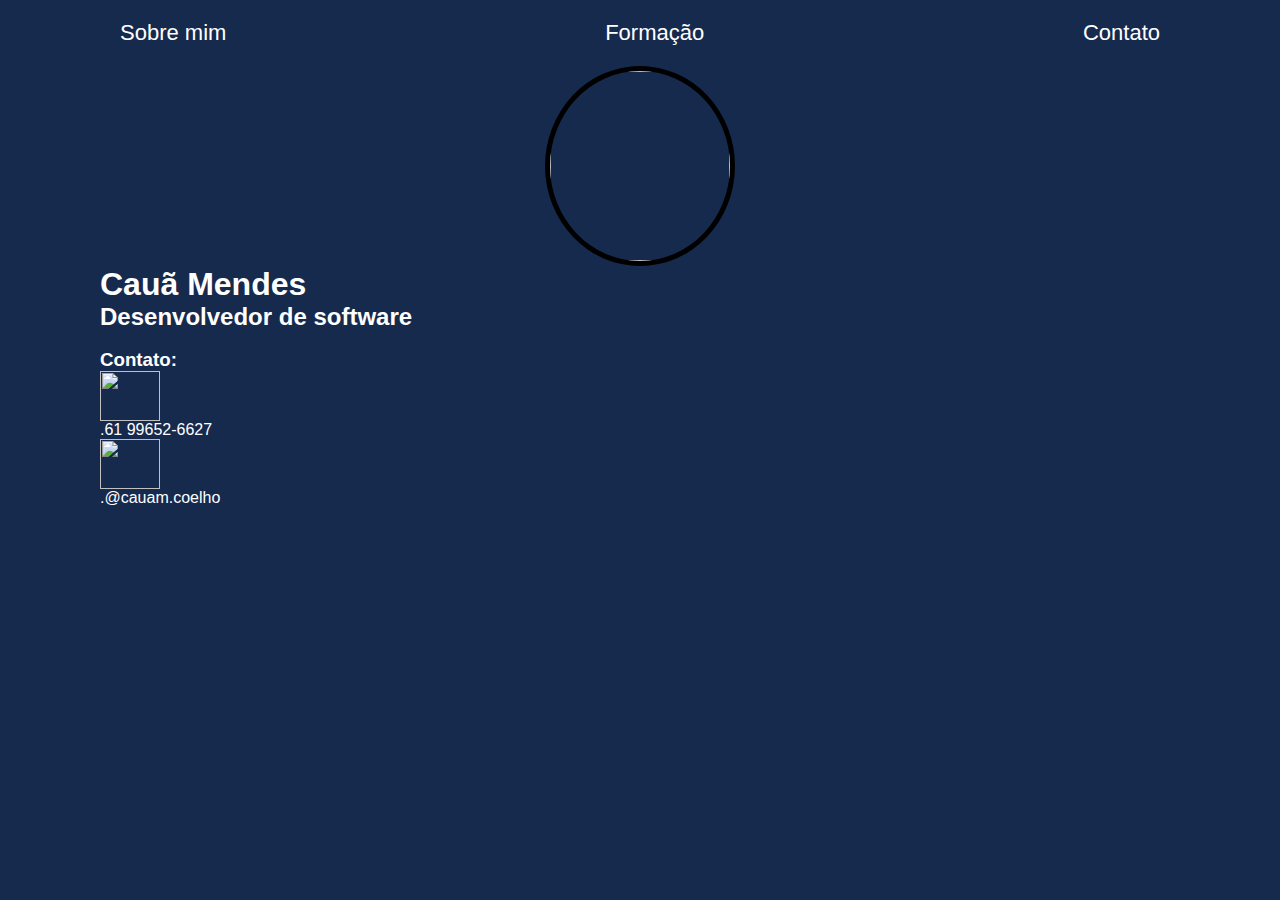
==== contact.html @ 8ec3c1da "Add files via upload" ====
<!DOCTYPE html>
<html lang="pt-br">
<head>
    <meta charset="UTF-8">
    <meta name="viewport" content="width=device-width, initial-scale=1.0">
    <title>Trabalho-3</title>
    <link rel="stylesheet" href="contact.css">
</head>
<body>
    <body>
        <div class="container">
            <nav>
                <ul>
                    <li>
                        <a href="index.html">Sobre mim</a>
                    </li>
                
                
                    <li>
                        <a href="forma.html">Formação</a>
                    </li>
                
                
                    <li>
                        <a href="contact.html">Contato</a>
                    </li>
                </ul>
            </nav>
            <header>
                <div class="center">
                 <img src="img/foto.png" alt="">
                </div>
            </header>
            <main>
                <h1>Cauã Mendes</h1>
                
                <h2>Desenvolvedor de software</h2>
                <br>
    
                <div>
                    <h3>
                        Contato:
                    </h3>
                    <div>
                   <p>
                       <img src="img/WhatsApp-icon-PNG.png" alt=""> 
                                   .61 99652-6627
                       <img src="img/instagram logo.png" alt="">
                                    .@cauam.coelho

                    </p>
                    </div>
                   
                    
                    
                </div>
            </main>
    
</body>
</html>
---- contact.css ----
*{
    margin: 0;
    padding: 0;
}
body{
    color: white;
    background-color: color-mix(in srgb, #0D357D 80%, #1E2228 100%);
    font-family: 'Lucida Sans', 'Lucida Sans Regular', 'Lucida Grande', 'Lucida Sans Unicode', Geneva, Verdana, sans-serif;
}

ul{
    display: flex;
    justify-content: space-between;
    list-style-type: none;
    align-items: center;
    font-size: 22px;
    padding: 20px;
    gap: 240px;
    
}
a{
    color: white;
    text-decoration: none;
}
header img{
    width: 180px;
    height: 190px;
    border-radius: 50%;
    border: 5px solid black;
}
.center{
    display: flex;
    justify-content: center;
}
.container{
    padding: 0px 100px;
}
main img{
    height: 50px;
    width: 60px;
    padding-right: 4px;
    display: flex;
    
  
    
    
}
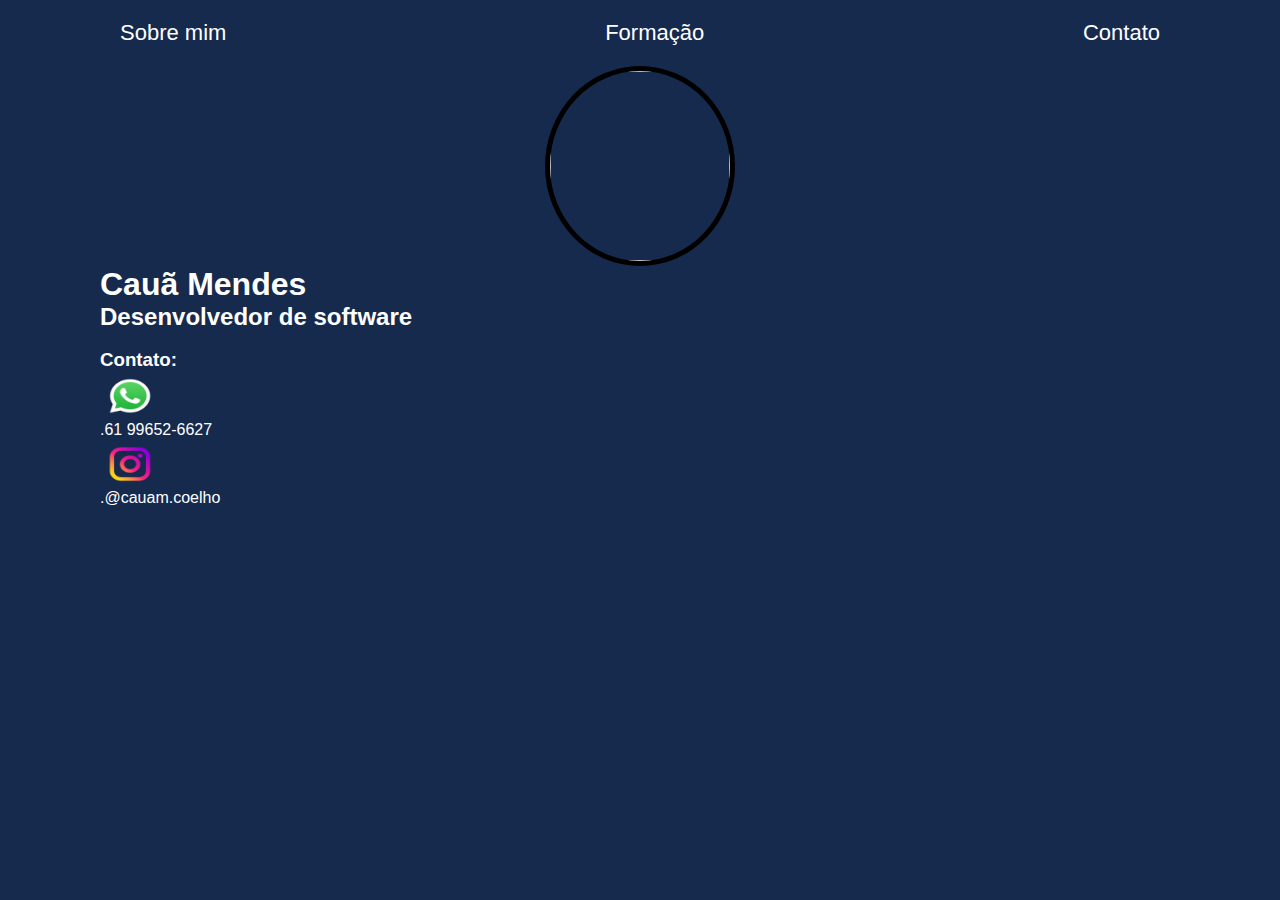
==== commit c0738f01: "Update contact.html" ====
--- a/contact.html
+++ b/contact.html
@@ -43,9 +43,9 @@
                     </h3>
                     <div>
                    <p>
-                       <img src="img/WhatsApp-icon-PNG.png" alt=""> 
+                       <img src="img/logo7.png" alt=""> 
                                    .61 99652-6627
-                       <img src="img/instagram logo.png" alt="">
+                       <img src="img/logo8.png" alt="">
                                     .@cauam.coelho
 
                     </p>
@@ -57,4 +57,4 @@
             </main>
     
 </body>
-</html>+</html>
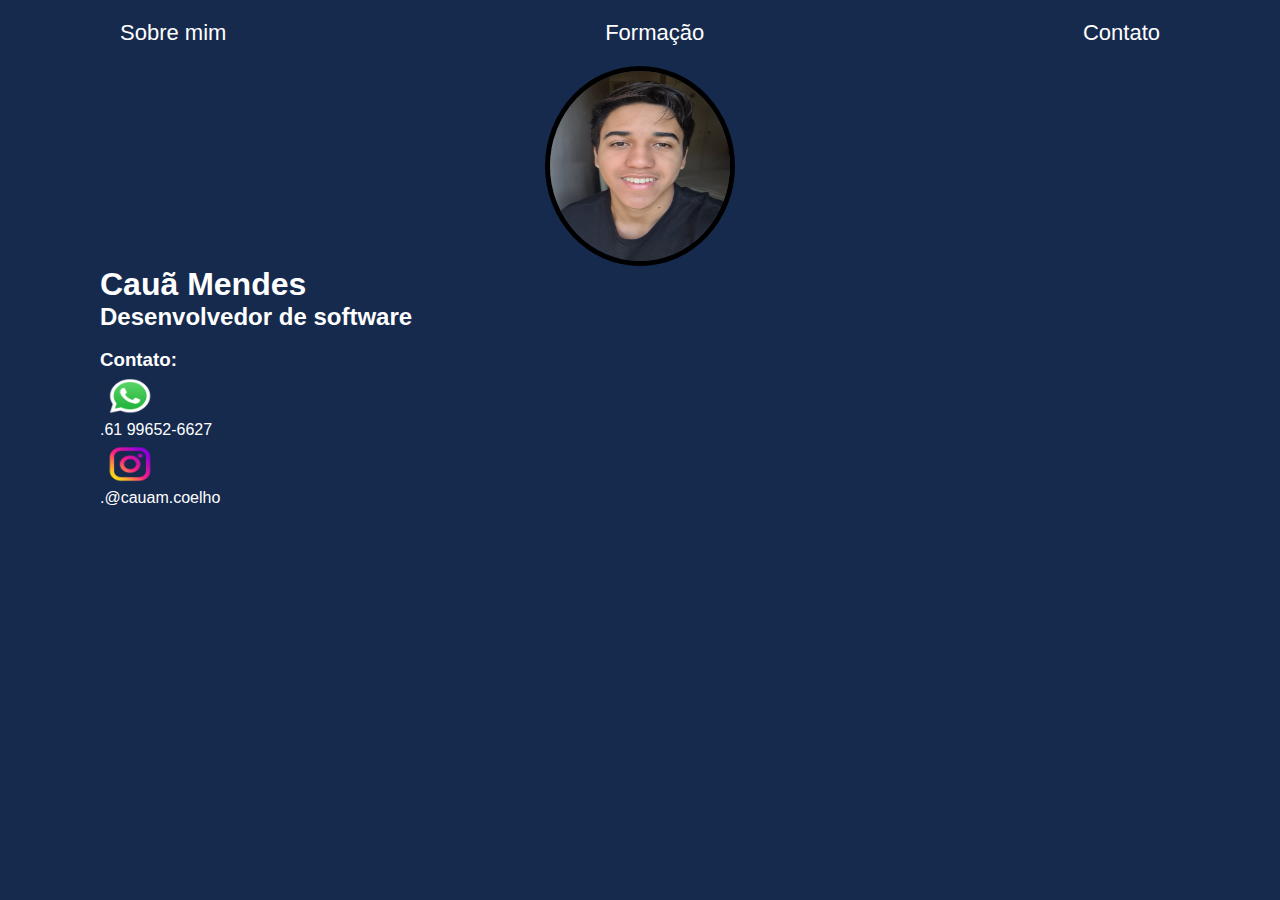
==== commit eca356f5: "Update contact.html" ====
--- a/contact.html
+++ b/contact.html
@@ -28,7 +28,7 @@
             </nav>
             <header>
                 <div class="center">
-                 <img src="img/foto.png" alt="">
+                 <img src="img/logo3.png" alt="">
                 </div>
             </header>
             <main>
